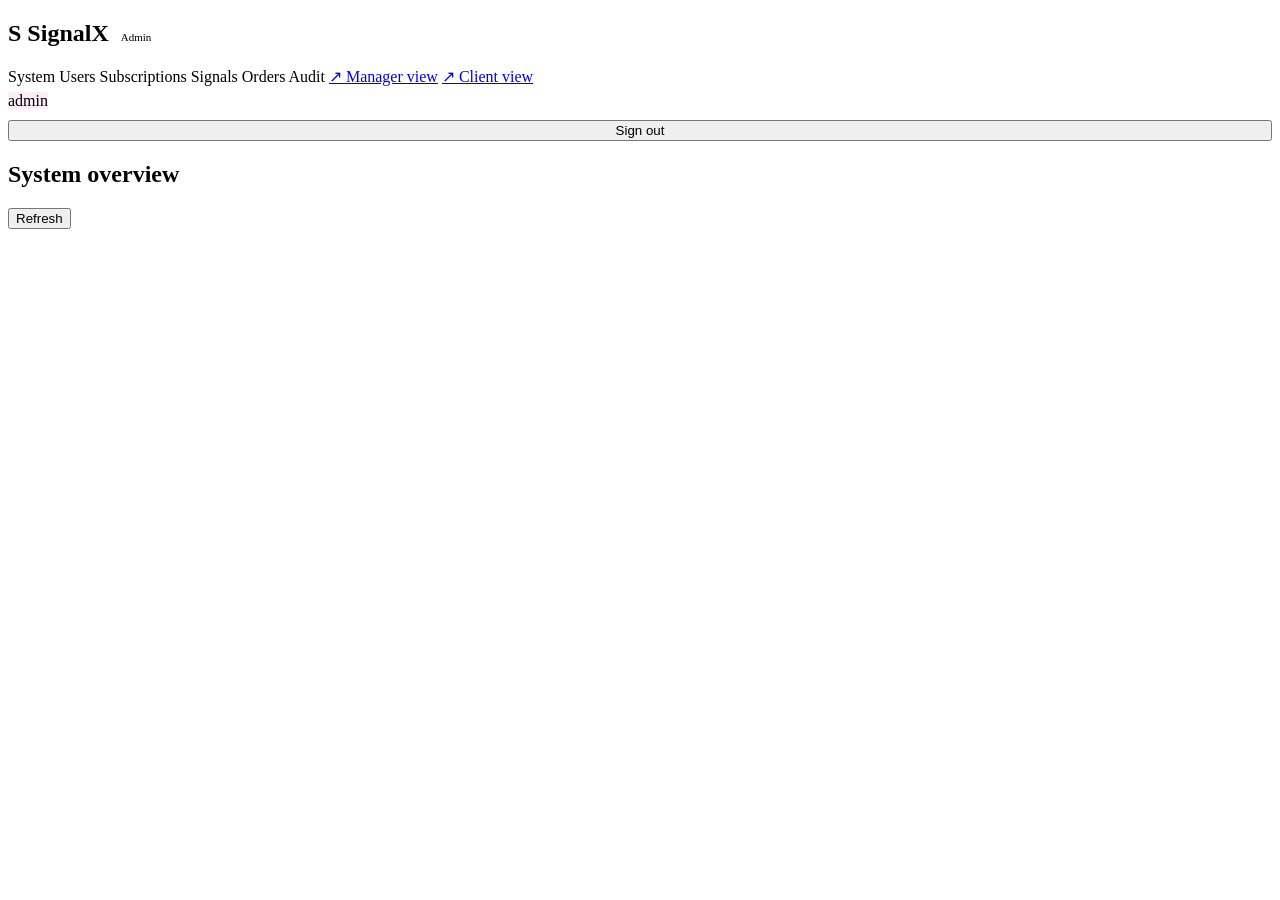
==== signalx/site/admin.html @ 814da701 "feat(crm): client/manager/admin panels + auth + landing redesign * Auth: app/auth (bcrypt + PyJWT), " ====
<!doctype html>
<html lang="en">
<head>
  <meta charset="utf-8" />
  <meta name="viewport" content="width=device-width, initial-scale=1" />
  <title>Admin · SignalX</title>
  <link href="https://fonts.googleapis.com/css2?family=Inter:wght@300;400;500;600;700;800&family=JetBrains+Mono:wght@400;500&display=swap" rel="stylesheet" />
  <link rel="stylesheet" href="/assets/panel.css" />
</head>
<body>
  <div class="app-shell">
    <aside class="sidebar">
      <h1><span class="dot">S</span> SignalX <span style="font-size:11px;color:var(--accent-3);font-weight:400;margin-left:6px">Admin</span></h1>
      <nav id="tabs-nav">
        <a data-tab="system" class="active">System</a>
        <a data-tab="users">Users</a>
        <a data-tab="subs">Subscriptions</a>
        <a data-tab="signals">Signals</a>
        <a data-tab="orders">Orders</a>
        <a data-tab="audit">Audit</a>
        <a href="/manager.html">↗ Manager view</a>
        <a href="/app.html">↗ Client view</a>
      </nav>
      <div class="footer">
        <div id="me-email" class="muted"></div>
        <div style="margin-top:6px"><span id="me-role" class="role-pill" style="background:rgba(244,114,182,0.12);color:var(--accent-3)">admin</span></div>
        <button onclick="SX.logout()" style="margin-top:10px;width:100%">Sign out</button>
      </div>
    </aside>
    <main class="main">
      <div class="topbar"><h2 id="page-title">System overview</h2><div class="right"><button onclick="loadCurrentTab()">Refresh</button></div></div>

      <section data-tab="system">
        <div class="kpi-grid" id="system-kpis"></div>
        <div class="alert alert-warn" id="kill-warning" style="display:none">
          <strong>Global autotrade kill switch is OFF.</strong> No subscription can place real orders, regardless of per-sub flags. Set <code>ENABLE_AUTOTRADE=true</code> in your env to allow live trading.
        </div>
      </section>

      <section data-tab="users" hidden>
        <div class="panel">
          <h3>All users</h3>
          <table>
            <thead><tr><th>ID</th><th>Email</th><th>Role</th><th>Active</th><th>Created</th><th>Actions</th></tr></thead>
            <tbody id="users-tbody"></tbody>
          </table>
        </div>
      </section>

      <section data-tab="subs" hidden>
        <div class="panel">
          <h3>All subscriptions</h3>
          <table>
            <thead><tr><th>ID</th><th>Email</th><th>Tier</th><th>Exchange</th><th>Status</th><th>Live</th><th>Caps</th><th>Created</th><th>Actions</th></tr></thead>
            <tbody id="subs-tbody"></tbody>
          </table>
        </div>
      </section>

      <section data-tab="signals" hidden>
        <div class="panel">
          <h3>Recent signals</h3>
          <table>
            <thead><tr><th>ID</th><th>Created</th><th>Ticker</th><th>Symbol</th><th>Action</th><th>Score</th><th>Risk</th><th>Reason</th></tr></thead>
            <tbody id="signals-tbody"></tbody>
          </table>
        </div>
      </section>

      <section data-tab="orders" hidden>
        <div class="panel">
          <h3>Recent autotrade orders</h3>
          <table>
            <thead><tr><th>ID</th><th>Created</th><th>Sub</th><th>Mode</th><th>Symbol</th><th>Side</th><th>Qty</th><th>Status</th><th>Reason</th></tr></thead>
            <tbody id="orders-tbody"></tbody>
          </table>
        </div>
      </section>

      <section data-tab="audit" hidden>
        <div class="panel">
          <h3>Audit log</h3>
          <table>
            <thead><tr><th>ID</th><th>When</th><th>Actor</th><th>Action</th><th>Target</th><th>Payload</th></tr></thead>
            <tbody id="audit-tbody"></tbody>
          </table>
        </div>
      </section>
    </main>
  </div>

  <script src="/assets/config.js"></script>
  <script src="/assets/panel.js"></script>
  <script>
    let currentTab = 'system';

    async function loadMe() {
      const u = await SX.me();
      document.getElementById('me-email').textContent = u.email;
      if (u.role !== 'admin') location.href = '/app.html';
    }

    function setTab(name) {
      currentTab = name;
      document.querySelectorAll('#tabs-nav a').forEach(a => a.classList.toggle('active', a.dataset.tab === name));
      document.querySelectorAll('section[data-tab]').forEach(s => s.hidden = s.dataset.tab !== name);
      document.getElementById('page-title').textContent = ({
        system: 'System overview', users: 'Users', subs: 'Subscriptions',
        signals: 'Signals', orders: 'Orders', audit: 'Audit log'
      })[name];
      loadCurrentTab();
    }

    async function loadSystem() {
      const r = await SX.api('/admin/system');
      document.getElementById('system-kpis').innerHTML = `
        <div class="kpi"><div class="label">Users</div><div class="value">${r.users_count}</div></div>
        <div class="kpi"><div class="label">Subs Live</div><div class="value pos">${r.subs_live}</div></div>
        <div class="kpi"><div class="label">Subs Paper</div><div class="value">${r.subs_paper}</div></div>
        <div class="kpi"><div class="label">Subs Paused</div><div class="value" style="color:var(--warn)">${r.subs_paused}</div></div>
        <div class="kpi"><div class="label">Subs Killed</div><div class="value neg">${r.subs_killed}</div></div>
        <div class="kpi"><div class="label">Signals 24h</div><div class="value">${r.signals_24h}</div></div>
        <div class="kpi"><div class="label">News 24h</div><div class="value">${r.news_events_24h}</div></div>
        <div class="kpi"><div class="label">Open tickets</div><div class="value">${r.open_tickets}</div></div>
        <div class="kpi"><div class="label">Investor leads</div><div class="value">${r.investor_leads_open}</div></div>
        <div class="kpi"><div class="label">Global autotrade</div><div class="value" style="color:${r.global_autotrade_enabled ? 'var(--accent)' : 'var(--danger)'}">${r.global_autotrade_enabled ? 'ON' : 'OFF'}</div></div>
        <div class="kpi"><div class="label">Telegram</div><div class="value" style="font-size:18px">${r.telegram_enabled ? 'enabled' : 'disabled'}</div></div>
      `;
      document.getElementById('kill-warning').style.display = r.global_autotrade_enabled ? 'none' : 'block';
    }

    async function loadUsers() {
      const u = await SX.api('/admin/users');
      document.getElementById('users-tbody').innerHTML = u.map(x => `
        <tr>
          <td class="mono">#${x.id}</td>
          <td>${x.email}</td>
          <td>
            <select onchange="setRole(${x.id}, this.value)">
              <option value="client" ${x.role==='client'?'selected':''}>client</option>
              <option value="manager" ${x.role==='manager'?'selected':''}>manager</option>
              <option value="admin" ${x.role==='admin'?'selected':''}>admin</option>
            </select>
          </td>
          <td>${x.is_active ? '<span class="badge badge-live">active</span>' : '<span class="badge badge-killed">disabled</span>'}</td>
          <td class="muted">${SX.fmtDt(x.created_at)}</td>
          <td>${x.is_active ? `<button class="btn-danger" onclick="disableUser(${x.id})">Disable</button>` : ''}</td>
        </tr>
      `).join('');
    }

    async function loadSubs() {
      const subs = await SX.api('/admin/subscriptions');
      document.getElementById('subs-tbody').innerHTML = subs.map(s => `
        <tr>
          <td class="mono">#${s.id}</td>
          <td>${s.email}</td>
          <td>${s.tier}</td>
          <td class="mono">${s.exchange_id}</td>
          <td>${SX.badge(s.status, s.status)}</td>
          <td>${s.live_trading_enabled ? '<span class="badge badge-live">yes</span>' : '<span class="badge badge-paper">no</span>'}</td>
          <td class="mono">pos ${(s.max_position_pct*100).toFixed(0)}% / loss ${(s.daily_loss_limit_pct*100).toFixed(0)}%</td>
          <td class="muted">${SX.fmtDt(s.created_at)}</td>
          <td><button class="btn-danger" onclick="forceKill(${s.id})">Force kill</button></td>
        </tr>
      `).join('');
    }

    async function loadSignals() {
      const sigs = await SX.api('/admin/signals');
      document.getElementById('signals-tbody').innerHTML = sigs.map(s => `
        <tr>
          <td class="mono">#${s.id}</td>
          <td class="muted">${SX.fmtDt(s.created_at)}</td>
          <td>${s.ticker}</td>
          <td class="mono">${s.symbol}</td>
          <td>${SX.badge(s.action === 'LONG' ? 'long' : s.action === 'SHORT' ? 'short' : 'watch', s.action)}</td>
          <td class="mono">${s.signal_score}</td>
          <td>${s.risk_level || '—'}</td>
          <td class="muted" style="max-width:340px;white-space:nowrap;overflow:hidden;text-overflow:ellipsis">${s.reason || ''}</td>
        </tr>
      `).join('');
    }

    async function loadOrders() {
      const os = await SX.api('/admin/orders');
      document.getElementById('orders-tbody').innerHTML = os.map(o => `
        <tr>
          <td class="mono">#${o.id}</td>
          <td class="muted">${SX.fmtDt(o.created_at)}</td>
          <td class="mono">#${o.subscription_id}</td>
          <td>${SX.badge(o.mode, o.mode)}</td>
          <td class="mono">${o.symbol}</td>
          <td>${SX.badge(o.side === 'buy' ? 'long' : 'short', o.side)}</td>
          <td class="mono">${o.qty?.toFixed(4) || '—'}</td>
          <td>${SX.badge(o.status === 'rejected' ? 'rejected' : 'filled', o.status)}</td>
          <td class="muted">${o.rejected_reason || '—'}</td>
        </tr>
      `).join('');
    }

    async function loadAudit() {
      const a = await SX.api('/admin/audit');
      document.getElementById('audit-tbody').innerHTML = a.map(r => `
        <tr>
          <td class="mono">#${r.id}</td>
          <td class="muted">${SX.fmtDt(r.created_at)}</td>
          <td class="mono">#${r.actor_user_id || '—'}</td>
          <td><span class="badge badge-new">${r.action}</span></td>
          <td class="mono">${r.target_type || ''} ${r.target_id ? '#' + r.target_id : ''}</td>
          <td class="muted mono" style="max-width:300px;white-space:nowrap;overflow:hidden;text-overflow:ellipsis">${r.payload || ''}</td>
        </tr>
      `).join('');
    }

    async function setRole(id, role) { await SX.api(`/admin/users/${id}/role`, {method:'POST', body: JSON.stringify({role})}); loadUsers(); }
    async function disableUser(id) { if (!confirm('Disable user #' + id + '?')) return; await SX.api(`/admin/users/${id}/disable`, {method:'POST'}); loadUsers(); }
    async function forceKill(id) { if (!confirm('Force-kill subscription #' + id + '?')) return; await SX.api(`/admin/subscriptions/${id}/force-kill`, {method:'POST'}); loadSubs(); }
    window.setRole = setRole; window.disableUser = disableUser; window.forceKill = forceKill;

    function loadCurrentTab() {
      ({system: loadSystem, users: loadUsers, subs: loadSubs, signals: loadSignals, orders: loadOrders, audit: loadAudit})[currentTab]();
    }

    document.querySelectorAll('#tabs-nav a[data-tab]').forEach(a => {
      a.addEventListener('click', (e) => { e.preventDefault(); setTab(a.dataset.tab); });
    });

    (async () => { await loadMe(); setTab('system'); setInterval(loadCurrentTab, 15000); })();
  </script>
</body>
</html>
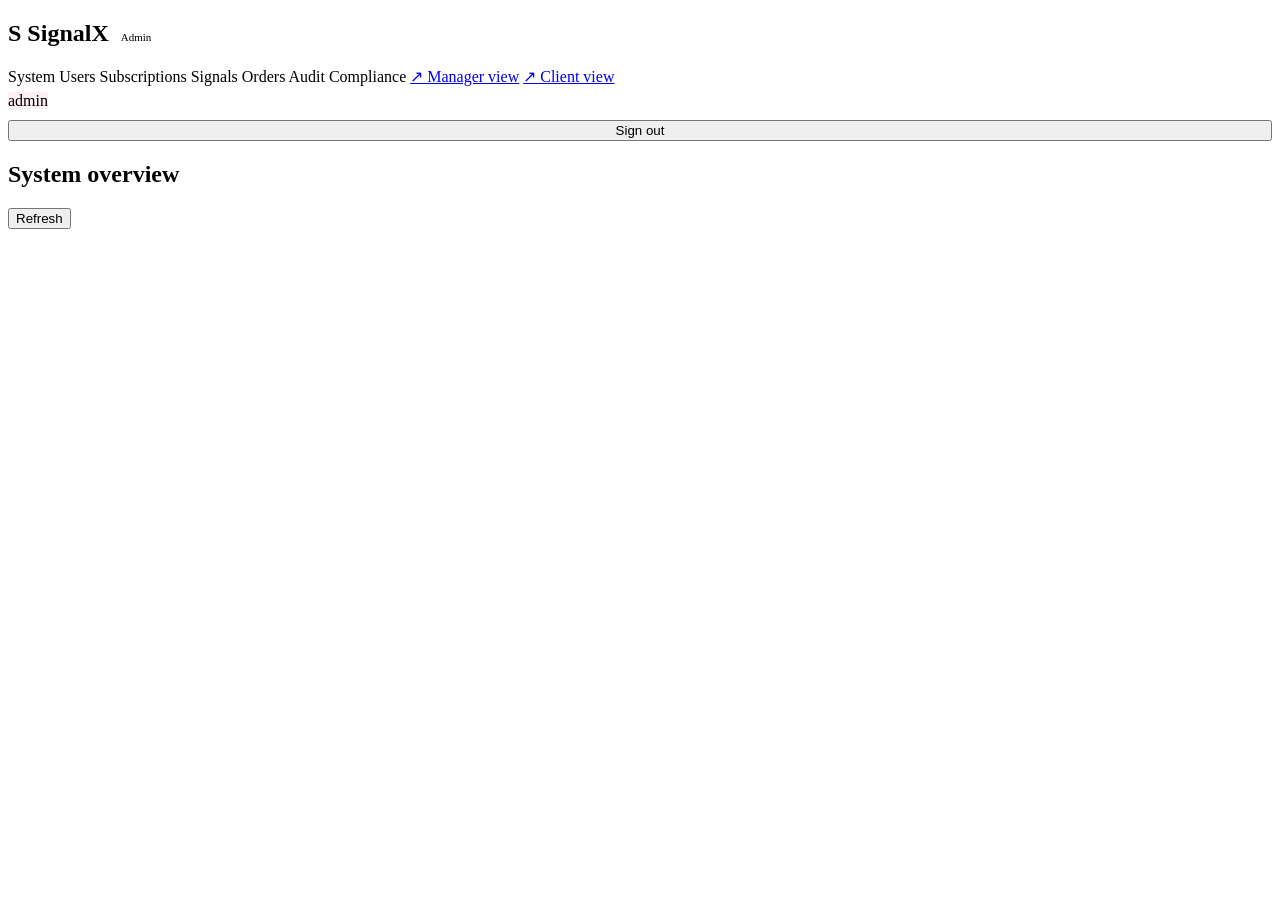
==== commit 75799889: "feat(payments,kyc,ui): TON / Wallet Pay invoice flow + Compliance dashboard tab + KYC widget PAYMENT" ====
--- a/signalx/site/admin.html
+++ b/signalx/site/admin.html
@@ -18,6 +18,7 @@
         <a data-tab="signals">Signals</a>
         <a data-tab="orders">Orders</a>
         <a data-tab="audit">Audit</a>
+        <a data-tab="compliance">Compliance</a>
         <a href="/manager.html">↗ Manager view</a>
         <a href="/app.html">↗ Client view</a>
       </nav>
@@ -86,6 +87,23 @@
           </table>
         </div>
       </section>
+
+      <section data-tab="compliance" hidden>
+        <div class="panel">
+          <h3>KYC review queue <span class="muted" style="font-size:11px">(submitted + pending review)</span></h3>
+          <table>
+            <thead><tr><th>User</th><th>Email</th><th>Applicant</th><th>Status</th><th>Flags</th><th>Country</th><th>Reasons</th><th>Updated</th><th>Actions</th></tr></thead>
+            <tbody id="kyc-queue-tbody"></tbody>
+          </table>
+        </div>
+        <div class="panel" style="margin-top:16px">
+          <h3>AML audit log <span class="muted" style="font-size:11px">(append-only — FATF Recommendation 11)</span></h3>
+          <table>
+            <thead><tr><th>ID</th><th>When</th><th>User</th><th>Actor</th><th>Kind</th><th>Detail</th></tr></thead>
+            <tbody id="aml-events-tbody"></tbody>
+          </table>
+        </div>
+      </section>
     </main>
   </div>
 
@@ -106,7 +124,8 @@
       document.querySelectorAll('section[data-tab]').forEach(s => s.hidden = s.dataset.tab !== name);
       document.getElementById('page-title').textContent = ({
         system: 'System overview', users: 'Users', subs: 'Subscriptions',
-        signals: 'Signals', orders: 'Orders', audit: 'Audit log'
+        signals: 'Signals', orders: 'Orders', audit: 'Audit log',
+        compliance: 'Compliance / KYC'
       })[name];
       loadCurrentTab();
     }
@@ -218,8 +237,49 @@
     async function forceKill(id) { if (!confirm('Force-kill subscription #' + id + '?')) return; await SX.api(`/admin/subscriptions/${id}/force-kill`, {method:'POST'}); loadSubs(); }
     window.setRole = setRole; window.disableUser = disableUser; window.forceKill = forceKill;
 
+    async function loadCompliance() {
+      const [queue, events] = await Promise.all([
+        SX.api('/admin/kyc/queue'),
+        SX.api('/admin/kyc/events?limit=100'),
+      ]);
+      document.getElementById('kyc-queue-tbody').innerHTML = queue.map(p => `
+        <tr>
+          <td class="mono">#${p.user_id}</td>
+          <td>${p.email || ''}</td>
+          <td class="mono" style="max-width:140px;overflow:hidden;text-overflow:ellipsis">${p.applicant_id || '—'}</td>
+          <td>${SX.badge(p.status === 'submitted' ? 'paper' : 'paused', p.status)}</td>
+          <td>${[p.sanctions_hit ? '<span class="badge badge-killed">SANCTIONS</span>' : '', p.pep_hit ? '<span class="badge badge-paused">PEP</span>' : '', p.sof_required ? '<span class="badge badge-new">SoF</span>' : ''].filter(Boolean).join(' ') || '—'}</td>
+          <td class="mono">${p.country || '—'}</td>
+          <td class="muted" style="max-width:200px;white-space:nowrap;overflow:hidden;text-overflow:ellipsis">${(p.reject_reasons || []).join(', ') || '—'}</td>
+          <td class="muted">${SX.fmtDt(p.updated_at)}</td>
+          <td>
+            <button onclick="kycOverride(${p.user_id}, 'approved')">Approve</button>
+            <button class="btn-danger" onclick="kycOverride(${p.user_id}, 'rejected')">Reject</button>
+          </td>
+        </tr>
+      `).join('') || '<tr><td colspan="9" class="muted" style="text-align:center">No KYC profiles in review.</td></tr>';
+      document.getElementById('aml-events-tbody').innerHTML = events.map(e => `
+        <tr>
+          <td class="mono">#${e.id}</td>
+          <td class="muted">${SX.fmtDt(e.created_at)}</td>
+          <td class="mono">${e.user_id ? '#' + e.user_id : '—'}</td>
+          <td class="mono">${e.actor_id ? '#' + e.actor_id : '—'}</td>
+          <td><span class="badge badge-new">${e.kind}</span></td>
+          <td class="muted mono" style="max-width:420px;white-space:nowrap;overflow:hidden;text-overflow:ellipsis">${e.detail || ''}</td>
+        </tr>
+      `).join('');
+    }
+
+    async function kycOverride(userId, status) {
+      const reason = prompt(`Reason for ${status} (visible in audit log)?`);
+      if (!reason || reason.length < 4) return;
+      await SX.api(`/admin/kyc/${userId}/override`, {method:'POST', body: JSON.stringify({new_status: status, reason})});
+      loadCompliance();
+    }
+    window.kycOverride = kycOverride;
+
     function loadCurrentTab() {
-      ({system: loadSystem, users: loadUsers, subs: loadSubs, signals: loadSignals, orders: loadOrders, audit: loadAudit})[currentTab]();
+      ({system: loadSystem, users: loadUsers, subs: loadSubs, signals: loadSignals, orders: loadOrders, audit: loadAudit, compliance: loadCompliance})[currentTab]();
     }
 
     document.querySelectorAll('#tabs-nav a[data-tab]').forEach(a => {
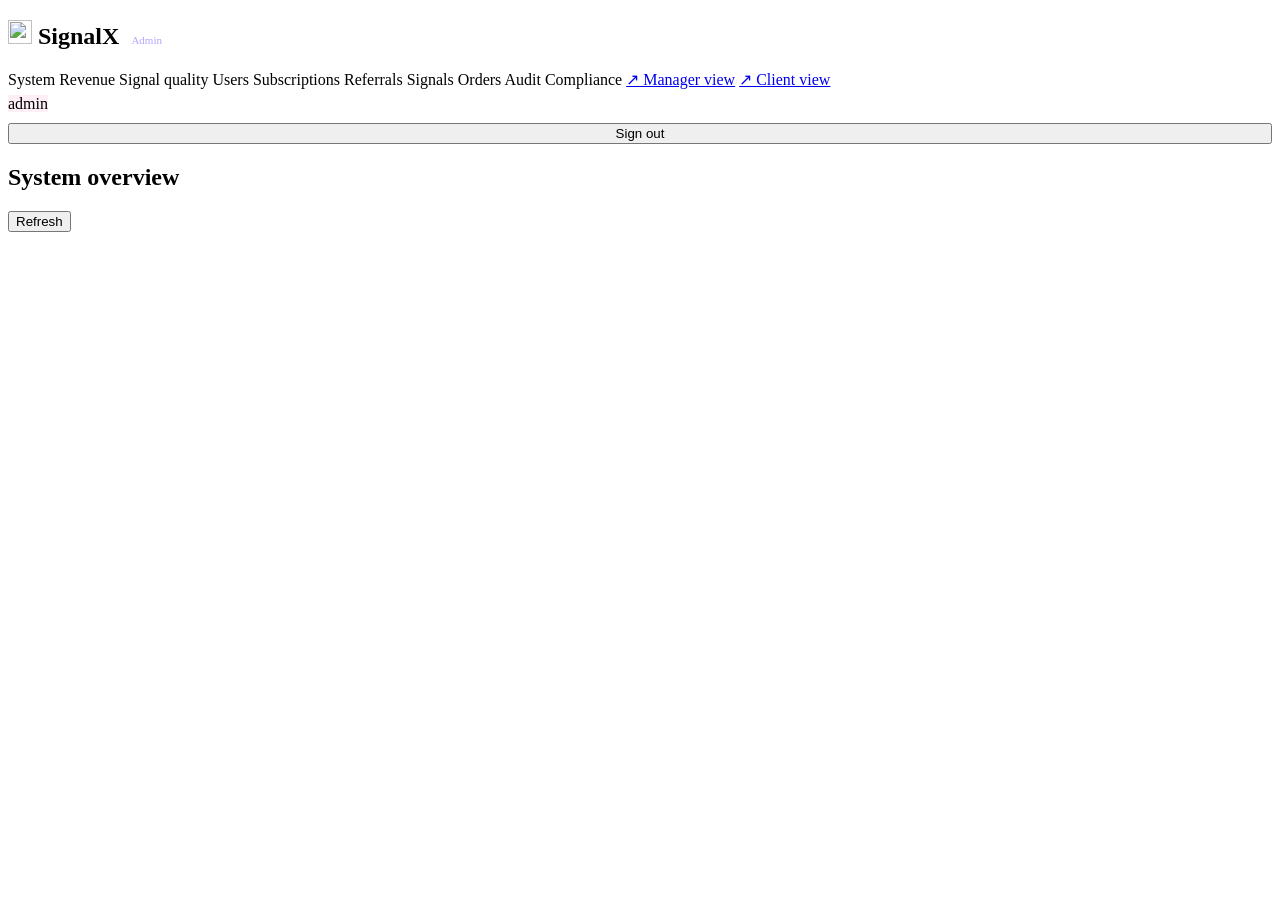
==== commit e49a4d81: "feat(crm+design): Designer agent + brand system + CRM backbone Designer agent (.agents/skills/design" ====
--- a/signalx/site/admin.html
+++ b/signalx/site/admin.html
@@ -4,17 +4,20 @@
   <meta charset="utf-8" />
   <meta name="viewport" content="width=device-width, initial-scale=1" />
   <title>Admin · SignalX</title>
-  <link href="https://fonts.googleapis.com/css2?family=Inter:wght@300;400;500;600;700;800&family=JetBrains+Mono:wght@400;500&display=swap" rel="stylesheet" />
+  <link rel="icon" type="image/svg+xml" href="/assets/brand/mark.svg" />
   <link rel="stylesheet" href="/assets/panel.css" />
 </head>
 <body>
   <div class="app-shell">
     <aside class="sidebar">
-      <h1><span class="dot">S</span> SignalX <span style="font-size:11px;color:var(--accent-3);font-weight:400;margin-left:6px">Admin</span></h1>
+      <h1><img src="/assets/brand/mark.svg" alt="" width="24" height="24"/> SignalX <span style="font-size:11px;color:#b8a3ff;font-weight:400;margin-left:6px">Admin</span></h1>
       <nav id="tabs-nav">
         <a data-tab="system" class="active">System</a>
+        <a data-tab="revenue">Revenue</a>
+        <a data-tab="quality">Signal quality</a>
         <a data-tab="users">Users</a>
         <a data-tab="subs">Subscriptions</a>
+        <a data-tab="referrals">Referrals</a>
         <a data-tab="signals">Signals</a>
         <a data-tab="orders">Orders</a>
         <a data-tab="audit">Audit</a>
@@ -38,6 +41,45 @@
         </div>
       </section>
 
+      <section data-tab="revenue" hidden>
+        <div class="kpi-grid" id="revenue-kpis"><div class="skeleton xl"></div><div class="skeleton xl"></div><div class="skeleton xl"></div><div class="skeleton xl"></div></div>
+        <div class="panel">
+          <h3>Active subscriptions by tier</h3>
+          <table>
+            <thead><tr><th>Tier</th><th>Active subs</th><th>Monthly price (USDT)</th><th>Tier MRR</th></tr></thead>
+            <tbody id="revenue-tier-tbody"></tbody>
+          </table>
+        </div>
+      </section>
+
+      <section data-tab="quality" hidden>
+        <div class="kpi-grid" id="quality-kpis"><div class="skeleton xl"></div><div class="skeleton xl"></div><div class="skeleton xl"></div><div class="skeleton xl"></div></div>
+        <div class="panel">
+          <h3>Signal action breakdown (last 30d)</h3>
+          <table>
+            <thead><tr><th>Action</th><th>Count</th><th>Share</th></tr></thead>
+            <tbody id="quality-action-tbody"></tbody>
+          </table>
+        </div>
+      </section>
+
+      <section data-tab="referrals" hidden>
+        <div class="panel">
+          <h3>Top referrers</h3>
+          <table>
+            <thead><tr><th>Referrer</th><th>Code</th><th>Referees</th><th>Earnings (USDT)</th></tr></thead>
+            <tbody id="referrals-leaderboard-tbody"></tbody>
+          </table>
+        </div>
+        <div class="panel">
+          <h3>Recent referrals</h3>
+          <table>
+            <thead><tr><th>When</th><th>Code</th><th>Referrer</th><th>Referee</th><th>Status</th><th>First paid</th><th>Earnings</th></tr></thead>
+            <tbody id="referrals-recent-tbody"></tbody>
+          </table>
+        </div>
+      </section>
+
       <section data-tab="users" hidden>
         <div class="panel">
           <h3>All users</h3>
@@ -123,7 +165,8 @@
       document.querySelectorAll('#tabs-nav a').forEach(a => a.classList.toggle('active', a.dataset.tab === name));
       document.querySelectorAll('section[data-tab]').forEach(s => s.hidden = s.dataset.tab !== name);
       document.getElementById('page-title').textContent = ({
-        system: 'System overview', users: 'Users', subs: 'Subscriptions',
+        system: 'System overview', revenue: 'Revenue dashboard', quality: 'Signal quality',
+        users: 'Users', subs: 'Subscriptions', referrals: 'Referrals',
         signals: 'Signals', orders: 'Orders', audit: 'Audit log',
         compliance: 'Compliance / KYC'
       })[name];
@@ -278,8 +321,68 @@
     }
     window.kycOverride = kycOverride;
 
+    async function loadRevenue() {
+      const r = await SX.api('/admin/metrics/revenue');
+      document.getElementById('revenue-kpis').innerHTML = `
+        <div class="kpi"><div class="label">MRR</div><div class="value pos">$${r.mrr_usdt.toLocaleString()}</div><div class="delta">${r.active_subs} active subs</div></div>
+        <div class="kpi"><div class="label">ARR projection</div><div class="value">$${r.arr_projection_usdt.toLocaleString()}</div><div class="delta muted">MRR × 12, naive</div></div>
+        <div class="kpi"><div class="label">Churn 30d</div><div class="value ${r.churn_30d_pct > 8 ? 'neg' : ''}">${r.churn_30d_pct}%</div><div class="delta">${r.killed_30d} killed</div></div>
+        <div class="kpi"><div class="label">Revenue 30d</div><div class="value">$${r.revenue_paid_30d_usdt.toLocaleString()}</div><div class="delta muted">$${r.revenue_paid_lifetime_usdt.toLocaleString()} lifetime</div></div>
+      `;
+      const tbody = document.getElementById('revenue-tier-tbody');
+      tbody.innerHTML = Object.entries(r.tier_price_card).map(([tier, price]) => {
+        const count = r.active_by_tier[tier] || 0;
+        return `<tr><td>${tier}</td><td class="num">${count}</td><td class="num">$${price}</td><td class="num">$${(count * price).toLocaleString()}</td></tr>`;
+      }).join('');
+    }
+
+    async function loadQuality() {
+      const q = await SX.api('/admin/metrics/signal-quality');
+      document.getElementById('quality-kpis').innerHTML = `
+        <div class="kpi"><div class="label">Win rate (30d)</div><div class="value ${q.win_rate_pct == null ? '' : (q.win_rate_pct >= 55 ? 'pos' : (q.win_rate_pct < 45 ? 'neg' : ''))}">${q.win_rate_pct == null ? '—' : q.win_rate_pct + '%'}</div><div class="delta">${q.wins}W · ${q.losses}L · ${q.undecided} pending</div></div>
+        <div class="kpi"><div class="label">Signals total</div><div class="value">${q.signals_total}</div><div class="delta muted">${q.actionable_count} actionable</div></div>
+        <div class="kpi"><div class="label">Avg signal score</div><div class="value">${q.avg_signal_score ?? '—'}</div></div>
+        <div class="kpi"><div class="label">Avg fake-risk</div><div class="value">${q.avg_fake_risk ?? '—'}</div></div>
+      `;
+      const total = q.signals_total || 1;
+      const tbody = document.getElementById('quality-action-tbody');
+      const order = ['LONG', 'SHORT', 'WATCH', 'SKIP'];
+      tbody.innerHTML = order.filter(a => q.by_action[a]).map(a => {
+        const c = q.by_action[a];
+        const share = ((c / total) * 100).toFixed(1);
+        return `<tr><td>${SX.badge(a === 'LONG' ? 'long' : a === 'SHORT' ? 'short' : 'watch', a)}</td><td class="num">${c}</td><td class="num">${share}%</td></tr>`;
+      }).join('');
+    }
+
+    async function loadReferrals() {
+      const r = await SX.api('/admin/referrals');
+      document.getElementById('referrals-leaderboard-tbody').innerHTML = (r.leaderboard || []).map(x => `
+        <tr>
+          <td>${x.referrer_email || ('#' + x.referrer_id)}</td>
+          <td class="mono">${x.code || '—'}</td>
+          <td class="num">${x.count}</td>
+          <td class="num pos">$${(x.earnings_usdt || 0).toLocaleString()}</td>
+        </tr>
+      `).join('') || '<tr><td colspan="4" class="muted" style="text-align:center">No referrals yet.</td></tr>';
+      document.getElementById('referrals-recent-tbody').innerHTML = (r.recent || []).map(x => `
+        <tr>
+          <td class="muted mono">${SX.fmtDt(x.created_at)}</td>
+          <td class="mono">${x.code}</td>
+          <td class="mono">#${x.referrer_id}</td>
+          <td class="mono">#${x.referee_id}</td>
+          <td>${SX.badge(x.status === 'qualified' ? 'qualified' : x.status === 'revoked' ? 'rejected' : 'paper', x.status)}</td>
+          <td class="muted mono">${SX.fmtDt(x.first_paid_at)}</td>
+          <td class="num">$${(x.earnings_usdt || 0).toLocaleString()}</td>
+        </tr>
+      `).join('') || '<tr><td colspan="7" class="muted" style="text-align:center">No recent referrals.</td></tr>';
+    }
+
     function loadCurrentTab() {
-      ({system: loadSystem, users: loadUsers, subs: loadSubs, signals: loadSignals, orders: loadOrders, audit: loadAudit, compliance: loadCompliance})[currentTab]();
+      ({
+        system: loadSystem, revenue: loadRevenue, quality: loadQuality,
+        users: loadUsers, subs: loadSubs, referrals: loadReferrals,
+        signals: loadSignals, orders: loadOrders, audit: loadAudit, compliance: loadCompliance,
+      })[currentTab]();
     }
 
     document.querySelectorAll('#tabs-nav a[data-tab]').forEach(a => {
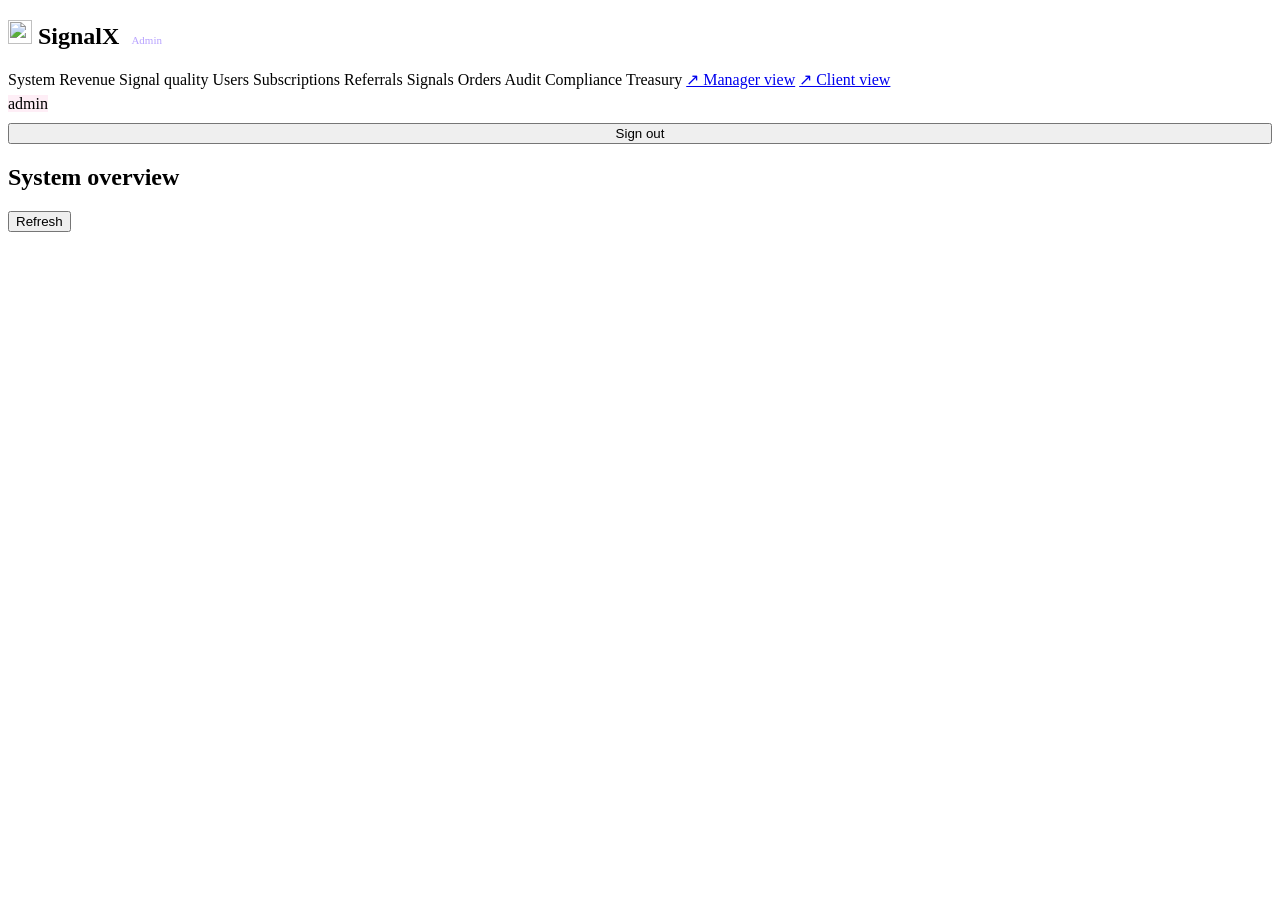
==== commit 3c023233: "custody: admin Treasury tab UI, custody-aware disclosures, fix 2FA owner check + treasury fee wallet" ====
--- a/signalx/site/admin.html
+++ b/signalx/site/admin.html
@@ -22,6 +22,7 @@
         <a data-tab="orders">Orders</a>
         <a data-tab="audit">Audit</a>
         <a data-tab="compliance">Compliance</a>
+        <a data-tab="treasury">Treasury</a>
         <a href="/manager.html">↗ Manager view</a>
         <a href="/app.html">↗ Client view</a>
       </nav>
@@ -146,6 +147,70 @@
           </table>
         </div>
       </section>
+
+      <section data-tab="treasury" hidden>
+        <div class="kpi-grid" id="treasury-kpis">
+          <div class="kpi"><div class="label">Total AUM (USDT)</div><div class="value" id="treas-aum">—</div></div>
+          <div class="kpi"><div class="label">Total shares</div><div class="value" id="treas-shares" style="font-size:18px">—</div></div>
+          <div class="kpi"><div class="label">Share price</div><div class="value" id="treas-price" style="font-size:18px">—</div></div>
+          <div class="kpi"><div class="label">Active clients</div><div class="value" id="treas-clients" style="font-size:18px">—</div></div>
+        </div>
+        <div class="panel">
+          <h3 style="display:flex;justify-content:space-between;align-items:center">
+            By chain
+            <button class="btn btn-primary" onclick="openSnapshotModal()">+ NAV snapshot</button>
+          </h3>
+          <table>
+            <thead><tr><th>Chain</th><th>Total in (USDT)</th><th>Total out (USDT)</th><th>Net</th><th>Deposits</th><th>Withdrawals</th></tr></thead>
+            <tbody id="treas-bychain-tbody"></tbody>
+          </table>
+        </div>
+        <div class="panel" style="margin-top:16px">
+          <h3 style="display:flex;justify-content:space-between;align-items:center">
+            Withdrawal queue <span class="muted" style="font-size:11px">queued + approved · manual operator review</span>
+            <span id="treas-queue-count" class="pill">0</span>
+          </h3>
+          <table>
+            <thead><tr><th>ID</th><th>User</th><th>Chain</th><th>Destination</th><th>Amount (USDT)</th><th>Shares</th><th>Status</th><th>Created</th><th>Actions</th></tr></thead>
+            <tbody id="treas-queue-tbody"><tr><td colspan="9" class="empty">Loading…</td></tr></tbody>
+          </table>
+        </div>
+        <div class="panel" style="margin-top:16px">
+          <h3>Manual deposit credit <span class="muted" style="font-size:11px">MVP — before chain webhooks</span></h3>
+          <p class="muted" style="font-size:12px;margin-bottom:8px">
+            Idempotent on (chain, tx_hash). Re-calling with the same TX returns the existing
+            row without double-issuing shares.
+          </p>
+          <div style="display:grid;grid-template-columns:1fr 1fr 1fr 1fr auto;gap:8px;align-items:end">
+            <input id="cd-user-id" type="number" placeholder="User ID" />
+            <select id="cd-chain">
+              <option value="trc20">TRC20</option><option value="ton">TON</option><option value="sol">Solana</option>
+              <option value="bsc">BSC</option><option value="erc20">ERC20</option>
+            </select>
+            <input id="cd-tx" placeholder="TX hash" />
+            <input id="cd-amt" type="number" step="0.01" min="0.01" placeholder="USDT amount" />
+            <button class="btn btn-primary" onclick="creditDeposit()">Credit</button>
+          </div>
+          <div id="cd-result" style="margin-top:8px"></div>
+        </div>
+      </section>
+
+      <!-- NAV-snapshot modal -->
+      <div id="snap-modal" style="display:none;position:fixed;inset:0;background:rgba(8,11,18,0.7);z-index:50;align-items:center;justify-content:center">
+        <div class="panel" style="max-width:480px;width:92%">
+          <h3>Take NAV snapshot</h3>
+          <p class="muted" style="font-size:12px;margin-bottom:10px">
+            Operator-supplied total AUM in USDT (exchange balance + open positions marked-to-market + treasury USDT − pending fee transfers). Triggers HWM-based performance fee accrual.
+          </p>
+          <input id="snap-aum" type="number" step="0.01" placeholder="Total AUM (USDT)" style="width:100%;margin-bottom:8px" />
+          <input id="snap-note" placeholder="Note (optional, max 256 chars)" style="width:100%;margin-bottom:12px" />
+          <div style="display:flex;gap:8px;justify-content:flex-end">
+            <button class="btn" onclick="closeSnapshotModal()">Cancel</button>
+            <button class="btn btn-primary" onclick="submitSnapshot()">Snapshot</button>
+          </div>
+          <div id="snap-result" style="margin-top:8px"></div>
+        </div>
+      </div>
     </main>
   </div>
 
@@ -168,7 +233,7 @@
         system: 'System overview', revenue: 'Revenue dashboard', quality: 'Signal quality',
         users: 'Users', subs: 'Subscriptions', referrals: 'Referrals',
         signals: 'Signals', orders: 'Orders', audit: 'Audit log',
-        compliance: 'Compliance / KYC'
+        compliance: 'Compliance / KYC', treasury: 'Treasury · managed pool'
       })[name];
       loadCurrentTab();
     }
@@ -377,11 +442,114 @@
       `).join('') || '<tr><td colspan="7" class="muted" style="text-align:center">No recent referrals.</td></tr>';
     }
 
+    // ─────────────────────────── Treasury ─────────────────────────── //
+    function fmtN(n, d=2) {
+      if (n === null || n === undefined || Number.isNaN(n)) return '—';
+      return Number(n).toLocaleString('en-US', {minimumFractionDigits: d, maximumFractionDigits: d});
+    }
+
+    async function loadTreasury() {
+      const [pool, queue] = await Promise.all([
+        SX.api('/admin/treasury/pool'),
+        SX.api('/admin/treasury/withdrawals/queue'),
+      ]);
+      document.getElementById('treas-aum').textContent = '$' + fmtN(pool.total_aum_usdt);
+      document.getElementById('treas-shares').textContent = fmtN(pool.total_shares, 4);
+      document.getElementById('treas-price').textContent = '$' + fmtN(pool.share_price_usdt, 6);
+      document.getElementById('treas-clients').textContent = pool.client_count;
+
+      document.getElementById('treas-bychain-tbody').innerHTML = Object.entries(pool.by_chain).map(([chain, v]) => `<tr>
+        <td><strong>${chain.toUpperCase()}</strong></td>
+        <td>${fmtN(v.total_in_usdt)}</td>
+        <td>${fmtN(v.total_out_usdt)}</td>
+        <td style="color:${v.total_in_usdt - v.total_out_usdt >= 0 ? 'var(--accent)' : 'var(--danger)'}">${fmtN(v.total_in_usdt - v.total_out_usdt)}</td>
+        <td>${v.deposit_count}</td>
+        <td>${v.withdraw_count}</td>
+      </tr>`).join('');
+
+      document.getElementById('treas-queue-count').textContent = queue.items.length;
+      document.getElementById('treas-queue-tbody').innerHTML = queue.items.length === 0
+        ? '<tr><td colspan="9" class="empty">Queue is empty.</td></tr>'
+        : queue.items.map(r => `<tr>
+            <td>#${r.id}</td>
+            <td>${r.user_id}</td>
+            <td>${r.chain.toUpperCase()}</td>
+            <td><code style="word-break:break-all">${r.destination_address}</code></td>
+            <td>${fmtN(r.amount_usdt)}</td>
+            <td>${fmtN(r.shares_burned, 4)}</td>
+            <td><span class="pill">${r.status}</span></td>
+            <td>${(r.created_at || '').slice(0, 16).replace('T', ' ')}</td>
+            <td>
+              ${r.status === 'queued' ? `<button class="btn btn-primary" onclick="approveWd(${r.id})">Approve</button>` : ''}
+              ${r.status === 'approved' ? `<button class="btn btn-primary" onclick="sendWd(${r.id})">Mark sent</button>` : ''}
+              <button class="btn" onclick="cancelWd(${r.id})">Cancel</button>
+            </td>
+          </tr>`).join('');
+    }
+
+    async function approveWd(id) {
+      try { await SX.api(`/admin/treasury/withdrawals/${id}/approve`, {method: 'POST'}); }
+      catch (e) { alert(e.message); return; }
+      await loadTreasury();
+    }
+    async function sendWd(id) {
+      const tx = prompt('On-chain TX hash for withdrawal #' + id);
+      if (!tx) return;
+      try { await SX.api(`/admin/treasury/withdrawals/${id}/send`, {method: 'POST', body: JSON.stringify({tx_hash: tx})}); }
+      catch (e) { alert(e.message); return; }
+      await loadTreasury();
+    }
+    async function cancelWd(id) {
+      const reason = prompt('Cancel reason (min 4 chars) for #' + id);
+      if (!reason || reason.length < 4) return;
+      try { await SX.api(`/admin/treasury/withdrawals/${id}/cancel`, {method: 'POST', body: JSON.stringify({reason})}); }
+      catch (e) { alert(e.message); return; }
+      await loadTreasury();
+    }
+    window.approveWd = approveWd; window.sendWd = sendWd; window.cancelWd = cancelWd;
+
+    function openSnapshotModal() { document.getElementById('snap-modal').style.display = 'flex'; }
+    function closeSnapshotModal() { document.getElementById('snap-modal').style.display = 'none'; }
+    window.openSnapshotModal = openSnapshotModal; window.closeSnapshotModal = closeSnapshotModal;
+
+    async function submitSnapshot() {
+      const aum = parseFloat(document.getElementById('snap-aum').value);
+      const note = document.getElementById('snap-note').value.trim();
+      const out = document.getElementById('snap-result');
+      if (!(aum >= 0)) { out.innerHTML = '<div style="color:var(--warn)">Enter AUM</div>'; return; }
+      try {
+        const r = await SX.api('/admin/treasury/nav/snapshot', {method: 'POST', body: JSON.stringify({aum_usdt: aum, note})});
+        out.innerHTML = `<div style="color:var(--accent)">Snapshot #${r.id} · share-price $${fmtN(r.share_price_usdt, 6)}</div>`;
+        await loadTreasury();
+      } catch (e) { out.innerHTML = `<div style="color:var(--danger)">${e.message}</div>`; }
+    }
+    window.submitSnapshot = submitSnapshot;
+
+    async function creditDeposit() {
+      const out = document.getElementById('cd-result');
+      const payload = {
+        user_id: parseInt(document.getElementById('cd-user-id').value, 10),
+        chain: document.getElementById('cd-chain').value,
+        tx_hash: document.getElementById('cd-tx').value.trim(),
+        amount_usdt: parseFloat(document.getElementById('cd-amt').value),
+      };
+      if (!payload.user_id || !payload.tx_hash || !(payload.amount_usdt > 0)) {
+        out.innerHTML = '<div style="color:var(--warn)">Fill in user, TX, amount</div>'; return;
+      }
+      try {
+        const r = await SX.api('/admin/treasury/credit-deposit', {method: 'POST', body: JSON.stringify(payload)});
+        out.innerHTML = `<div style="color:var(--accent)">${r.idempotent ? 'Already credited' : 'Credited'} — ${fmtN(r.shares_credited, 4)} shares @ $${fmtN(r.share_price_at_credit, 6)}</div>`;
+        await loadTreasury();
+      } catch (e) { out.innerHTML = `<div style="color:var(--danger)">${e.message}</div>`; }
+    }
+    window.creditDeposit = creditDeposit;
+
     function loadCurrentTab() {
       ({
         system: loadSystem, revenue: loadRevenue, quality: loadQuality,
         users: loadUsers, subs: loadSubs, referrals: loadReferrals,
         signals: loadSignals, orders: loadOrders, audit: loadAudit, compliance: loadCompliance,
+        treasury: loadTreasury,
       })[currentTab]();
     }
 
